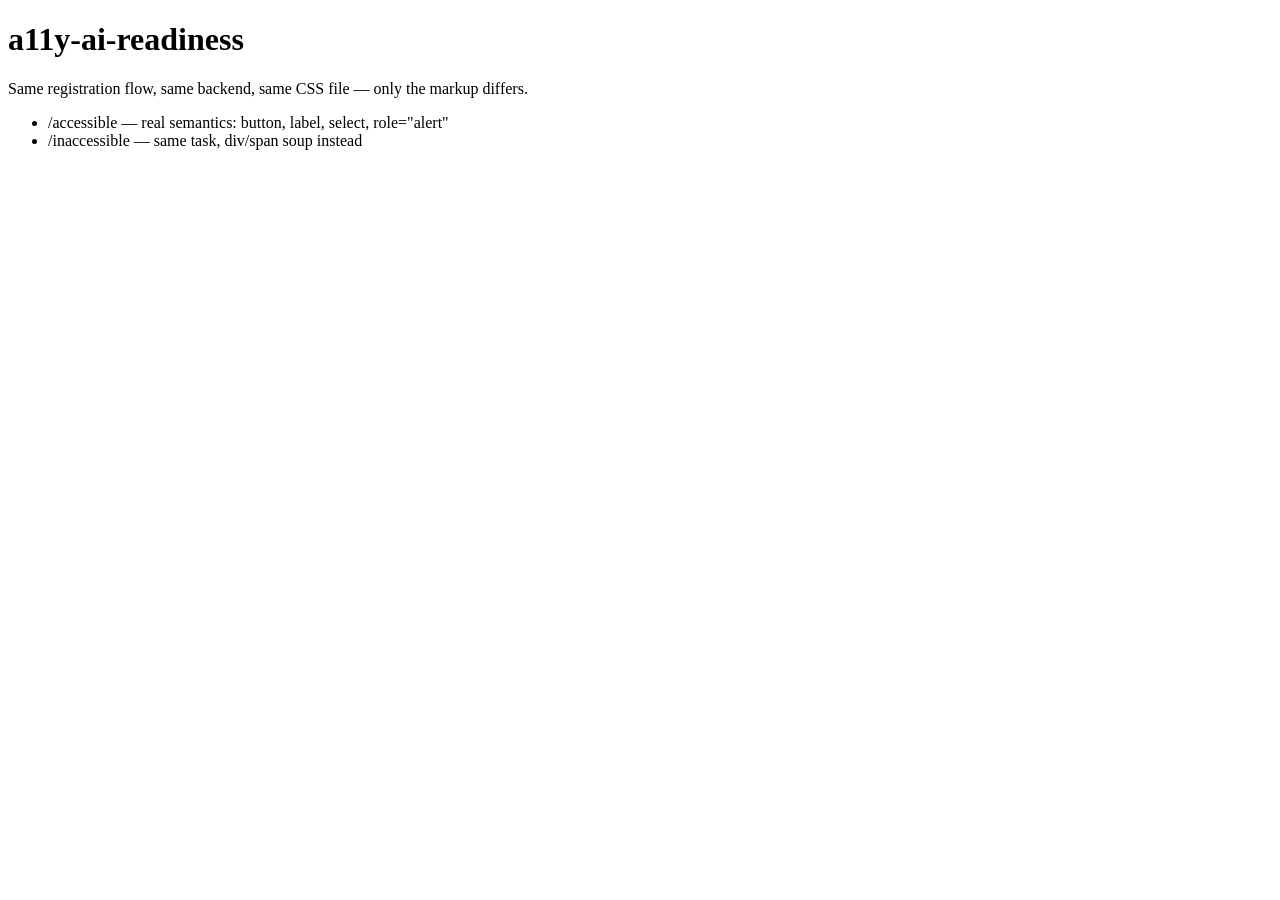
==== src/main/resources/templates/index.html @ 78c1a515 "feat: build registration flow with accessible/inaccessible variants Spring Boot 4.1.1 app (Java 25) " ====
<!DOCTYPE html>
<html lang="en" xmlns:th="http://www.thymeleaf.org">
<head>
    <meta charset="UTF-8">
    <title>a11y-ai-readiness</title>
    <link rel="stylesheet" th:href="@{/css/main.css}">
</head>
<body>
<main>
    <h1>a11y-ai-readiness</h1>
    <p>Same registration flow, same backend, same CSS file — only the markup differs.</p>
    <ul>
        <li><a th:href="@{/accessible}">/accessible</a> — real semantics: button, label, select, role="alert"</li>
        <li><a th:href="@{/inaccessible}">/inaccessible</a> — same task, div/span soup instead</li>
    </ul>
</main>
</body>
</html>
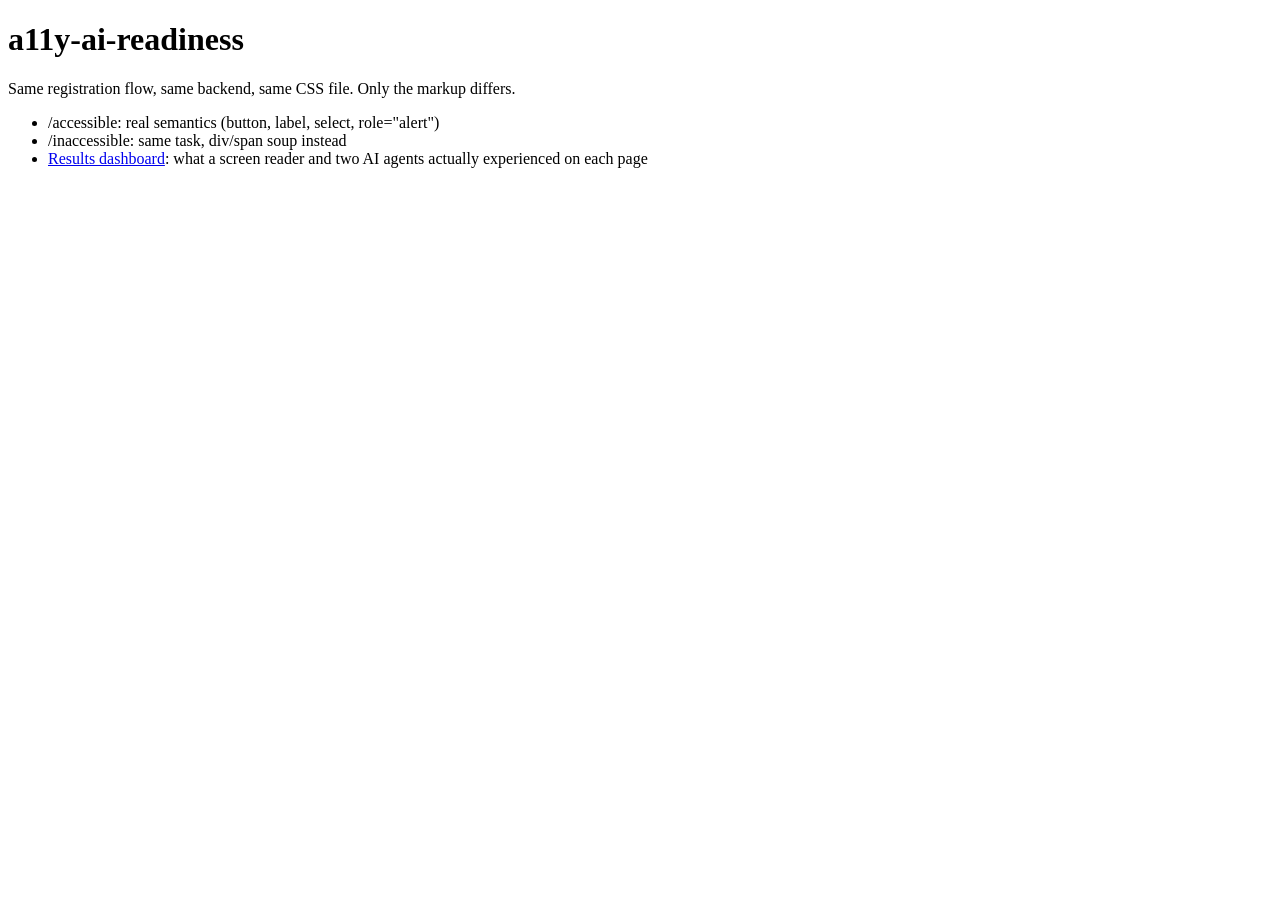
==== commit 6857ca5e: "docs: complete tasks 5-9, verify all findings live, restructure dashboard Tasks 5-9 complete and ver" ====
--- a/src/main/resources/templates/index.html
+++ b/src/main/resources/templates/index.html
@@ -8,10 +8,11 @@
 <body>
 <main>
     <h1>a11y-ai-readiness</h1>
-    <p>Same registration flow, same backend, same CSS file — only the markup differs.</p>
+    <p>Same registration flow, same backend, same CSS file. Only the markup differs.</p>
     <ul>
-        <li><a th:href="@{/accessible}">/accessible</a> — real semantics: button, label, select, role="alert"</li>
-        <li><a th:href="@{/inaccessible}">/inaccessible</a> — same task, div/span soup instead</li>
+        <li><a th:href="@{/accessible}">/accessible</a>: real semantics (button, label, select, role="alert")</li>
+        <li><a th:href="@{/inaccessible}">/inaccessible</a>: same task, div/span soup instead</li>
+        <li><a href="/results/dashboard.html">Results dashboard</a>: what a screen reader and two AI agents actually experienced on each page</li>
     </ul>
 </main>
 </body>
